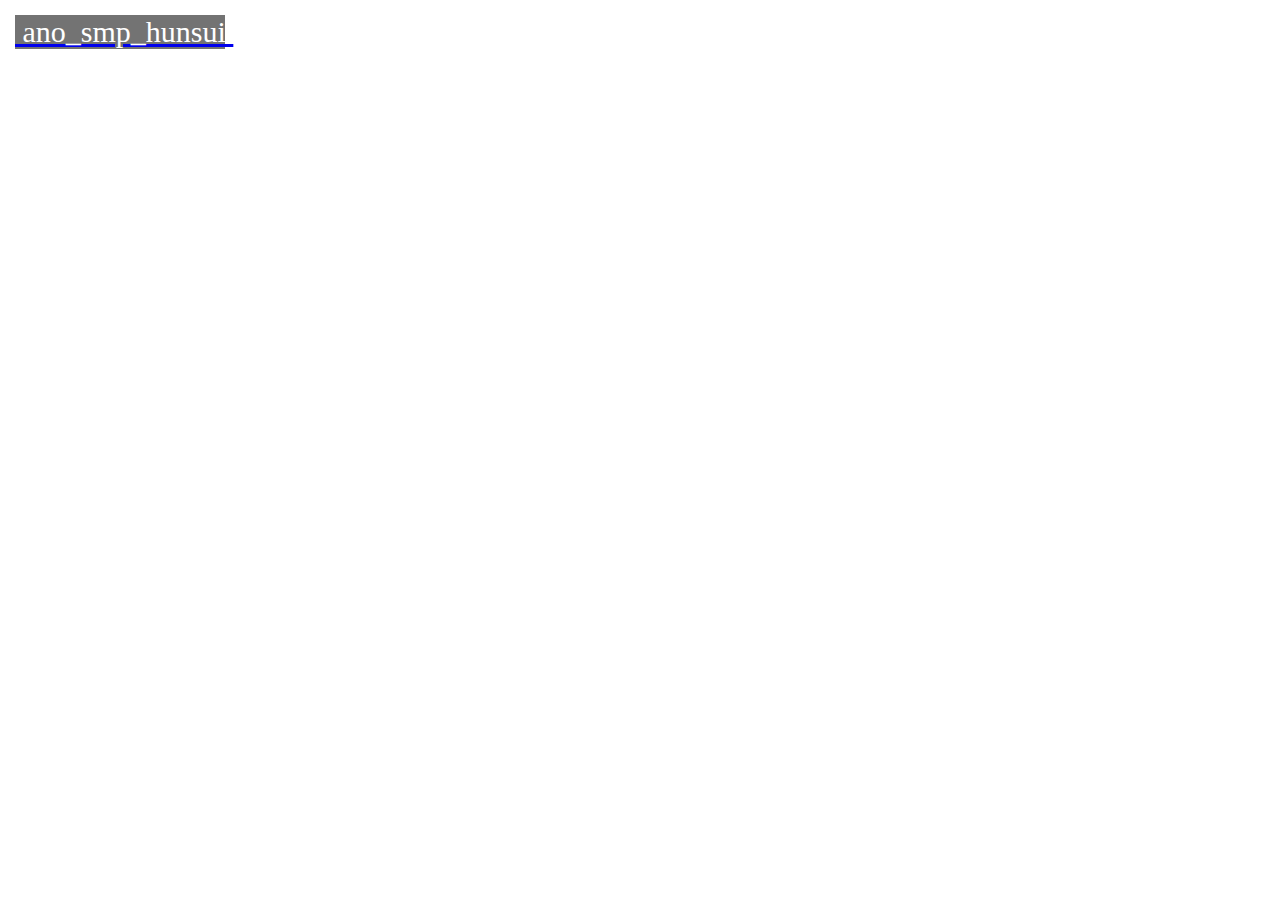
==== sphere/higashiguchi/index.html @ 6ec42b9e "#1 アノテーション（仮）" ====
<html xmlns="http://www.w3.org/1999/xhtml" lang="ja">
<head>

<title>ricoh intern</title>
</head>
<body>

<p style="position: relative;">
	<div id="ph1">
		<img id="tmp">
	</div>
	
	<span style="position: absolute; top: 15px; left:15px; width: 210px; font-size: 30px; background-color: rgba(0,0,0,0.55); ">
		<a href="../hunsui/index.html">
		<font color="#ffffff">
			&nbsp;ano_smp_hunsui&nbsp;
		</a>
	</span>
</p>

<script type="text/javascript" src="../../js/three.min.js"></script>
<script type="text/javascript" src="../../js/thview.js"></script>
<script type="text/javascript" >
    
	var img1 = new ThView({
        	id:'ph1',
        	file:'equirectangular.jpg',
        	width:800,
        	height:400,
        	firstview:270,
	
			      });
	
	var targetList = []; 		      
	var geometry1 = new THREE.SphereGeometry( 8, 30, 30 );
	var material1 = new THREE.MeshBasicMaterial( {color: 0x7fff00} );
	var sphere = new THREE.Mesh( geometry1, material1 );
	sphere.position.set(60,0,0);
	img1.scene.add( sphere );		
	
	
	targetList.push(sphere);
	
	
	img1.element.onclick = function(e) {
	
	e.preventDefault();

	var raycaster = new THREE.Raycaster();
	var rect = e.target.getBoundingClientRect();    
	var mouse = new THREE.Vector2();
       
        mouse.x =  e.clientX - rect.left;
        mouse.y =  e.clientY - rect.top;
		mouse.x =   (mouse.x / renderer.domElement.width) * 2 -1;
		mouse.y = - (mouse.y / renderer.domElement.height) * 2 +1;
		raycaster.setFromCamera(mouse, img1.camera);
 
		var intersects = raycaster.intersectObjects(targetList);
		if(intersects.length >0) {
  	   	          
          window.location.href = "../hunsui/index.html";
		}
	};

	img1.element.onmouseover = function(e) {
	
	e.preventDefault();

	var raycaster = new THREE.Raycaster();
	var rect = e.target.getBoundingClientRect();    
	var mouse = new THREE.Vector2();
       
        mouse.x =  e.clientX - rect.left;
        mouse.y =  e.clientY - rect.top;
		mouse.x =   (mouse.x / renderer.domElement.width) * 2 -1;
		mouse.y = - (mouse.y / renderer.domElement.height) * 2 +1;
		raycaster.setFromCamera(mouse, img1.camera);
 
		var intersects = raycaster.intersectObjects(targetList);
		if(intersects.length >0) {
  	   	          
          window.location.href = "../hunsui/index.html";
		}
	};



	
	
</script>

</body>
</html>
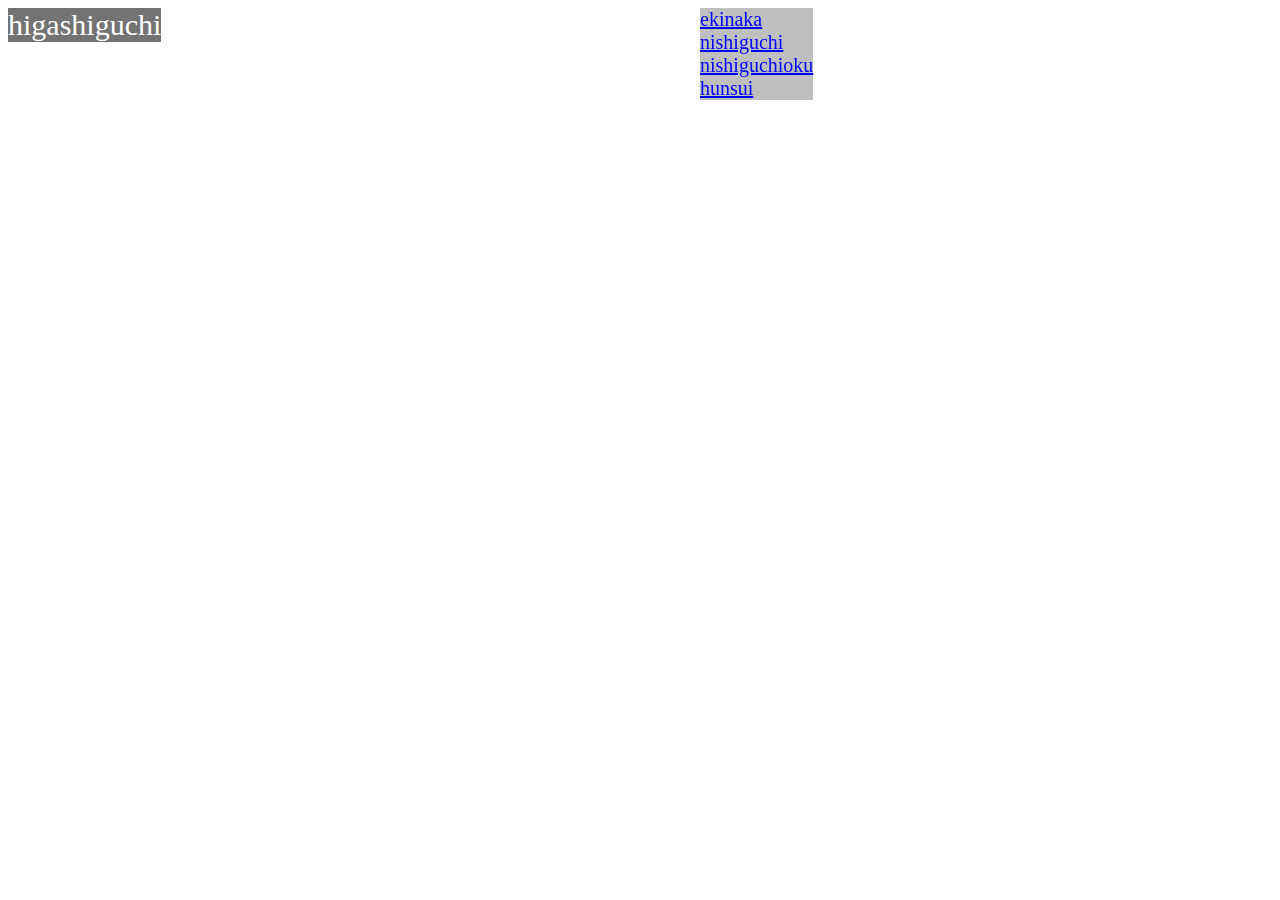
==== commit a8c477f3: "#3 jsonから取得" ====
--- a/sphere/higashiguchi/index.html
+++ b/sphere/higashiguchi/index.html
@@ -1,25 +1,28 @@
 <html xmlns="http://www.w3.org/1999/xhtml" lang="ja">
 <head>
+<meta charset="UTF-8" />
+<script type="text/javascript" src="../../js/three.min.js"></script>
+<script type="text/javascript" src="../../js/thview.js"></script>
+<script src="../../js/jquery-3.1.0.min.js"></script>
+<script type="text/javascript" src="./js/read_json2.js"></script>
+<link rel="stylesheet" type="text/css" href="../../css/annotation.css">
 
 <title>ricoh intern</title>
 </head>
 <body>
 
-<p style="position: relative;">
-	<div id="ph1">
-		<img id="tmp">
-	</div>
-	
-	<span style="position: absolute; top: 15px; left:15px; width: 210px; font-size: 30px; background-color: rgba(0,0,0,0.55); ">
-		<a href="../hunsui/index.html">
-		<font color="#ffffff">
-			&nbsp;ano_smp_hunsui&nbsp;
-		</a>
-	</span>
-</p>
+<div id="ph1">
+	<img id="tmp">
+</div>
 
-<script type="text/javascript" src="../../js/three.min.js"></script>
-<script type="text/javascript" src="../../js/thview.js"></script>
+<div class="ano", id="pAno">
+	Current&nbsp;Panorama&nbsp;Image
+</div>
+<div class="ano", id="aAno">
+	<!--Around&nbsp;Panorama&nbsp;Image-->
+</div>
+
+
 <script type="text/javascript" >
     
 	var img1 = new ThView({
@@ -27,15 +30,19 @@
         	file:'equirectangular.jpg',
         	width:800,
         	height:400,
-        	firstview:270,
-	
+			firstview:150,
 			      });
+	img1.cameraDir.x = 0;
+	img1.cameraDir.y = 0;
+	img1.cameraDir.z = 0;
 	
 	var targetList = []; 		      
 	var geometry1 = new THREE.SphereGeometry( 8, 30, 30 );
-	var material1 = new THREE.MeshBasicMaterial( {color: 0x7fff00} );
+	var material1 = new THREE.MeshBasicMaterial({color: 0x7fff00});
 	var sphere = new THREE.Mesh( geometry1, material1 );
-	sphere.position.set(60,0,0);
+	sphere.position.set(-30,0,-52);
+	
+	
 	img1.scene.add( sphere );		
 	
 	
@@ -47,11 +54,14 @@
 	e.preventDefault();
 
 	var raycaster = new THREE.Raycaster();
+	
 	var rect = e.target.getBoundingClientRect();    
 	var mouse = new THREE.Vector2();
        
         mouse.x =  e.clientX - rect.left;
         mouse.y =  e.clientY - rect.top;
+        
+
 		mouse.x =   (mouse.x / renderer.domElement.width) * 2 -1;
 		mouse.y = - (mouse.y / renderer.domElement.height) * 2 +1;
 		raycaster.setFromCamera(mouse, img1.camera);
@@ -62,32 +72,6 @@
           window.location.href = "../hunsui/index.html";
 		}
 	};
-
-	img1.element.onmouseover = function(e) {
-	
-	e.preventDefault();
-
-	var raycaster = new THREE.Raycaster();
-	var rect = e.target.getBoundingClientRect();    
-	var mouse = new THREE.Vector2();
-       
-        mouse.x =  e.clientX - rect.left;
-        mouse.y =  e.clientY - rect.top;
-		mouse.x =   (mouse.x / renderer.domElement.width) * 2 -1;
-		mouse.y = - (mouse.y / renderer.domElement.height) * 2 +1;
-		raycaster.setFromCamera(mouse, img1.camera);
- 
-		var intersects = raycaster.intersectObjects(targetList);
-		if(intersects.length >0) {
-  	   	          
-          window.location.href = "../hunsui/index.html";
-		}
-	};
-
-
-
-	
-	
 </script>
 
 </body>
--- a/css/annotation.css
+++ b/css/annotation.css
@@ -0,0 +1,25 @@
+#cPano{
+	position: absolute;
+	top: 8px;
+	left:8px;
+	font-family: Meirio;
+	font-size: 30px;
+	color: #ffffff;
+	background-color: rgba(0,0,0,0.55);
+}
+
+#aAno{
+	position: fixed;
+	top: 8px;
+	left:700px;
+	font-family: Meirio;
+	font-size: 20px;
+	color: #ffffff;
+	background-color: rgba(0,0,0,0.25);
+}
+
+a:link { color: #0000ff; }
+a:visited { color: #000080; }
+a:hover { color: #ff0000; }
+a:active { color: #ff8000; }
+
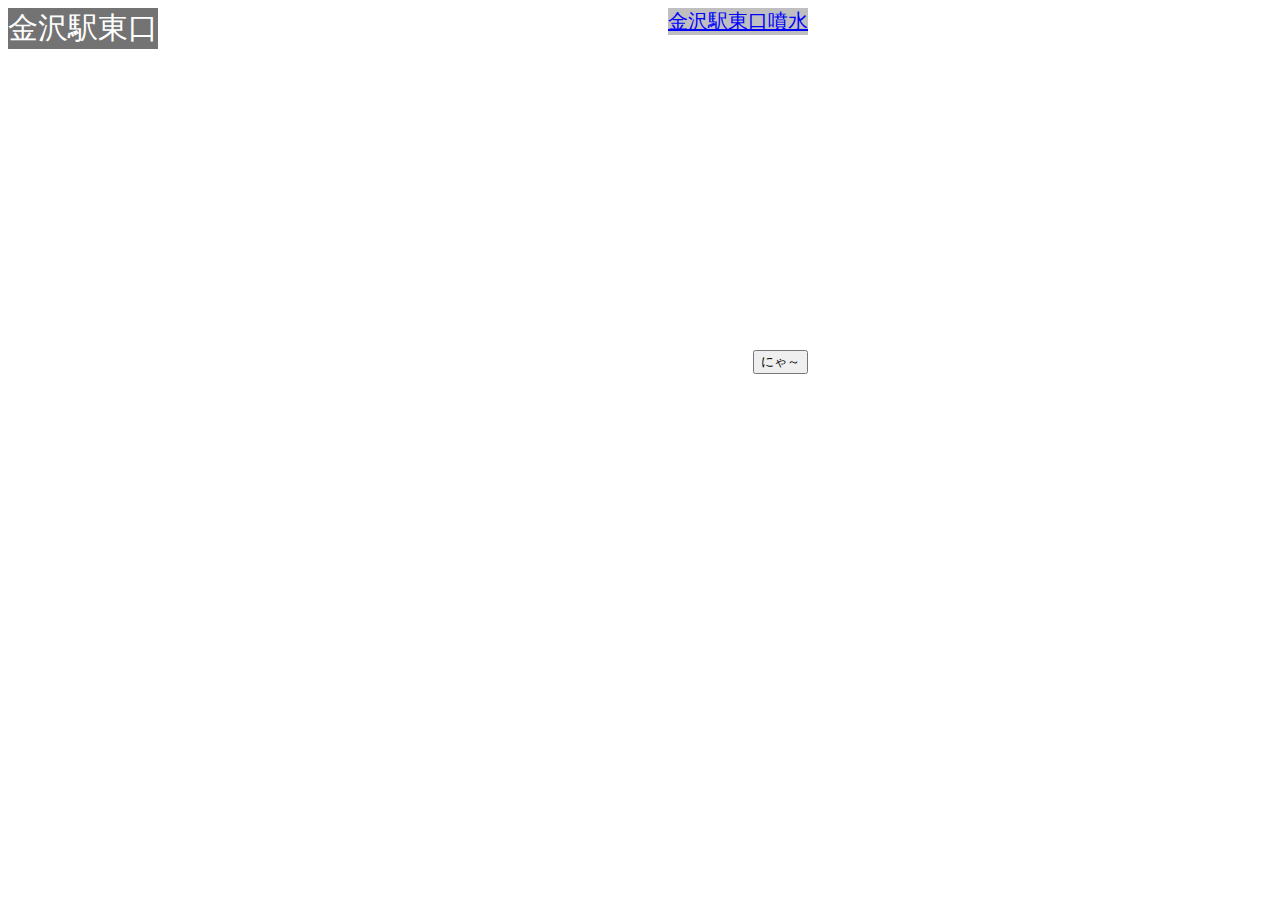
==== commit 4185df2c: "JSONから動的にオブジェクトを作成" ====
--- a/sphere/higashiguchi/index.html
+++ b/sphere/higashiguchi/index.html
@@ -4,75 +4,22 @@
 <script type="text/javascript" src="../../js/three.min.js"></script>
 <script type="text/javascript" src="../../js/thview.js"></script>
 <script src="../../js/jquery-3.1.0.min.js"></script>
-<script type="text/javascript" src="./js/read_json2.js"></script>
+<script type="text/javascript" src="../../js/sphere.js"></script>
 <link rel="stylesheet" type="text/css" href="../../css/annotation.css">
 
 <title>ricoh intern</title>
 </head>
 <body>
 
-<div id="ph1">
-	<img id="tmp">
-</div>
-
-<div class="ano", id="pAno">
-	Current&nbsp;Panorama&nbsp;Image
-</div>
-<div class="ano", id="aAno">
-	<!--Around&nbsp;Panorama&nbsp;Image-->
+<div id="content">
+	<div id="ph1">
+		<img id="tmp">
+	</div>
+	<div id="currentPanoramaImage"></div>
+	<div id="aroundPanoramaImage"></div>
+	<div id="sound"></div>
 </div>
 
 
-<script type="text/javascript" >
-    
-	var img1 = new ThView({
-        	id:'ph1',
-        	file:'equirectangular.jpg',
-        	width:800,
-        	height:400,
-			firstview:150,
-			      });
-	img1.cameraDir.x = 0;
-	img1.cameraDir.y = 0;
-	img1.cameraDir.z = 0;
-	
-	var targetList = []; 		      
-	var geometry1 = new THREE.SphereGeometry( 8, 30, 30 );
-	var material1 = new THREE.MeshBasicMaterial({color: 0x7fff00});
-	var sphere = new THREE.Mesh( geometry1, material1 );
-	sphere.position.set(-30,0,-52);
-	
-	
-	img1.scene.add( sphere );		
-	
-	
-	targetList.push(sphere);
-	
-	
-	img1.element.onclick = function(e) {
-	
-	e.preventDefault();
-
-	var raycaster = new THREE.Raycaster();
-	
-	var rect = e.target.getBoundingClientRect();    
-	var mouse = new THREE.Vector2();
-       
-        mouse.x =  e.clientX - rect.left;
-        mouse.y =  e.clientY - rect.top;
-        
-
-		mouse.x =   (mouse.x / renderer.domElement.width) * 2 -1;
-		mouse.y = - (mouse.y / renderer.domElement.height) * 2 +1;
-		raycaster.setFromCamera(mouse, img1.camera);
- 
-		var intersects = raycaster.intersectObjects(targetList);
-		if(intersects.length >0) {
-  	   	          
-          window.location.href = "../hunsui/index.html";
-		}
-	};
-</script>
-
 </body>
 </html>--- a/css/annotation.css
+++ b/css/annotation.css
@@ -1,21 +1,54 @@
-#cPano{
+#content{
+	position: relative;
+	width: 800px;
+	height: 400px;
+}
+
+#ph1{
 	position: absolute;
-	top: 8px;
-	left:8px;
+}
+
+#currentPanoramaImage{
+	position: absolute;
+	top: 0px;
+	left:0px;
+}
+
+#currentPanoramaImageText{
+	position: relative;
+	top: 0px;
+	left: 0px;
 	font-family: Meirio;
 	font-size: 30px;
 	color: #ffffff;
-	background-color: rgba(0,0,0,0.55);
+	background-color: rgba(0,0,0,0.55);	
 }
 
-#aAno{
-	position: fixed;
-	top: 8px;
-	left:700px;
+#explanatoryText{
+	position: absolute;
+	top: 30px;
+	left: 0px;
+	font-family: Meirio;
+	font-size: 20px;
+	color: #ffffff;
+	background-color: rgba(0,0,0,0.55);	
+}
+
+#aroundPanoramaImage{
+	position: absolute;
+	top: 0px;
+	right:0px;
 	font-family: Meirio;
 	font-size: 20px;
 	color: #ffffff;
 	background-color: rgba(0,0,0,0.25);
+	
+}
+
+#sound{
+	position: absolute;
+	bottom: 0px;
+	right: 0px
 }
 
 a:link { color: #0000ff; }
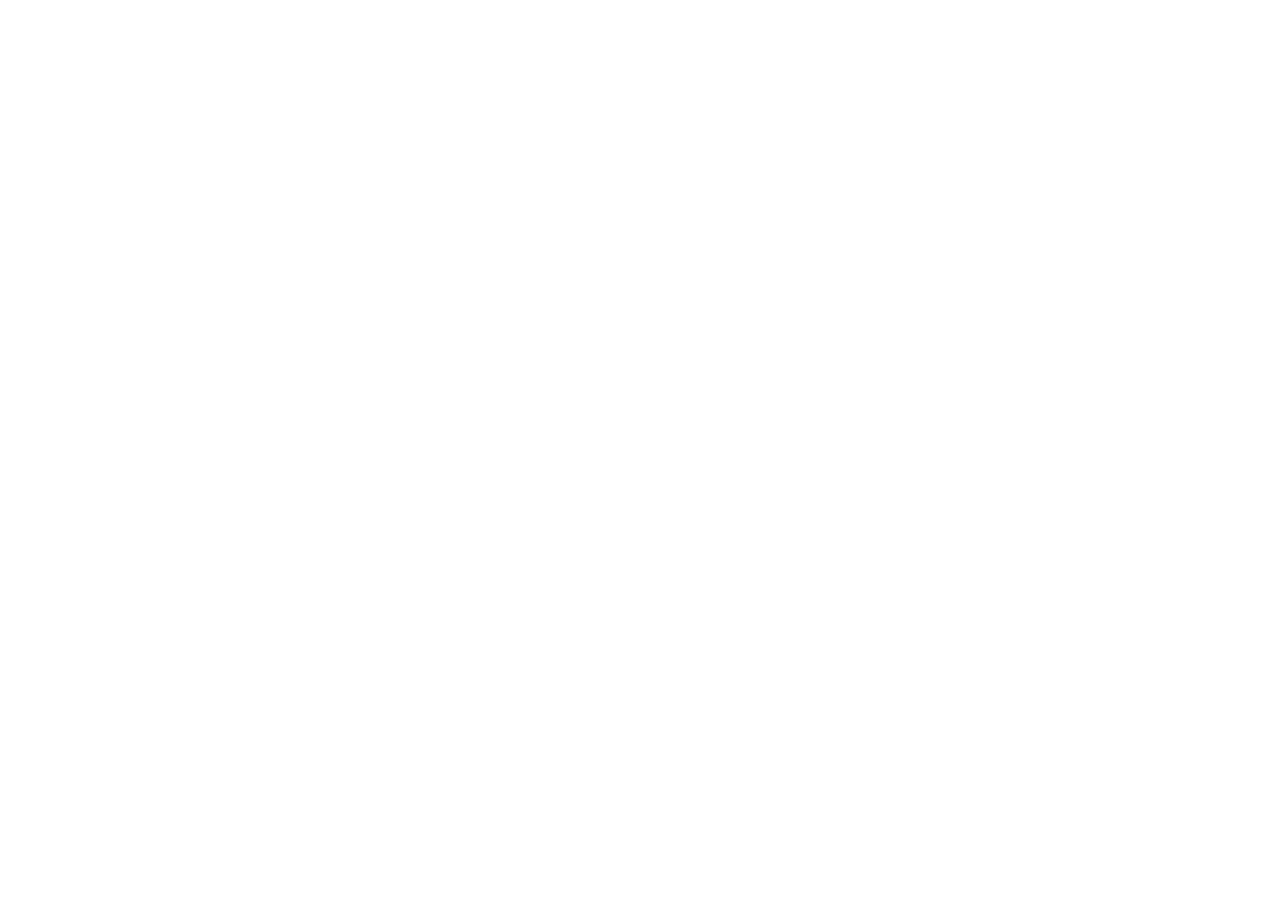
==== commit ca0eafef: "#6 指摘の修正" ====
--- a/sphere/higashiguchi/index.html
+++ b/sphere/higashiguchi/index.html
@@ -4,6 +4,7 @@
 <script type="text/javascript" src="../../js/three.min.js"></script>
 <script type="text/javascript" src="../../js/thview.js"></script>
 <script src="../../js/jquery-3.1.0.min.js"></script>
+<script src="../../assets/fonts/helvetiker_bold.typeface.js"></script>
 <script type="text/javascript" src="../../js/sphere.js"></script>
 <link rel="stylesheet" type="text/css" href="../../css/annotation.css">
 
